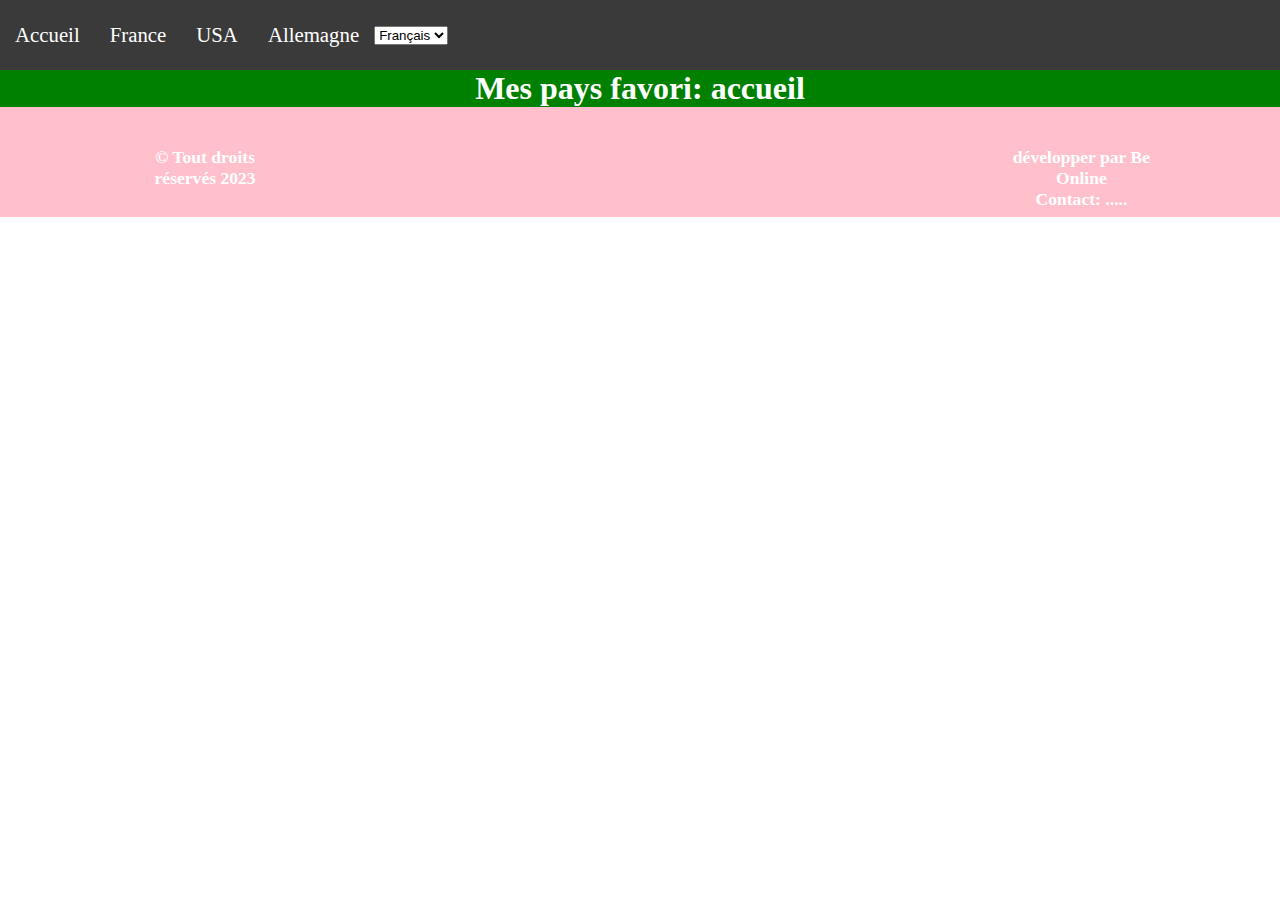
==== index.html @ 6d09c2b2 "Add files via upload" ====
<!DOCTYPE html>
<html lang="fr">
<head>
    <meta charset="UTF-8">
    <meta http-equiv="X-UA-Compatible" content="IE=edge">
    <meta name="viewport" content="width=device-width, initial-scale=1.0">
    <title>les pays</title>

<link rel="stylesheet" href="style.css">

</head>
<body>
    <header id="navbar" class="nav">
        <a href="index.html">Accueil</a>
        <a href="France-fr.html">France</a>
        <a href="USA-fr.html">USA</a>
        <a href="Allemagne-fr.html">Allemagne</a>
        <select onchange="window.location.href=this.value"class="lang">
            <option value="index.html">Français</option>
            <option value="lang/en/index-en.html">English</option>
            <option value="lang/de/index-de.html">Deutsch</option>
        </select>
        <a class="icon" onclick="myFunction()">&#9776;</a>
    </header>
<!-- partie principale -->
<section class="accueil">
    <div>
        <h1>Mes pays favori: accueil</h1>
    </div>
</section>
<!-- footer -->
<footer class="basDePage">
    <div class="copyrightGauche">
        <h5>&copy; Tout droits réservés 2023</h5>
    </div>
    <div class="développerPar">
        <h5>développer par Be Online <br>
        Contact: .....</h5>
    </div>
</footer>

<!-- Mode Responsive Navbar -->
    <script>
        function myFunction() {
            var x = document.getElementById("navbar");
            if (x.className === "nav") {
                x.className += " responsive";
            } else {
                x.className = "nav";
            }
        }
    </script>
    
</body>
</html>
---- style.css ----
html{
    scroll-behavior: smooth;
}

*{
    margin: 0;
    padding: 0;
    list-style: none;
    text-decoration: none;
}
/* besoin */
.accueil{
    text-align: center;
    color: darkblue;
    background-color: green;
}

/*  */
/*  */
/* besoin */
header{
    width: 100%;
    height: 70px;
    background-color: #3a3a3a;
    display: flex;
    align-items: center;
    position: relative;
    flex-direction: row;
}
/* besoin */
header > a{
    color: white;
    margin: 0 15px;
    font-size: 1.3em;
}
/* besoin */
h1{
    color: rgb(255, 255, 255);
}


.division{
    background-color: lightblue;
    padding: 15px 15%;
}

/*  */



.basDePage{
    height: 50px;
    background-color: cadetblue;
    display: flex;
    flex-wrap: wrap;
    padding: 30px 8%;
    justify-content: space-between;
}

h5{
    font-size: 1.1em;
}



/*  */
/*  */


.basDePage{
    background-color: pink;
}



.cellules{
    display: flex;
    margin: 10px 5%;
    padding: 10px 5%;
}

.cellules .prix p{
    text-align: center;
}

h5{
    text-align: center;
    color: white;
    padding: 10px 10%;
}

header .icon{
    display: none;
}

@media (max-width: 600px){
    header > a,
    header button{
      display: none;
    }

    header .icon{
        display: block;
        position: absolute;
        right: 0;
        text-align: center;
        width: 5% !important;
        top: 20px;
        padding: 0 !important;
        /* transform: translateY(-50%); */
        cursor: pointer;
    }

    header.responsive > a{
        padding: 10px 0;

    }


    header.responsive > a,
    header.responsive .dropdown-1{
        display: block;
        /* padding: 10px 0; */
        width: 100%;
        /* text-align: left; */
    }

    header.responsive button{
        display: block;
        padding: 10px 0;

    }

    header {
        flex-direction: column;
        min-height: 70px;
        height: 100%;
        align-items: flex-start;
        /* ?? */

    }

    header .dropdown-1:hover .content{
        position: relative;
        width: 100%;
        top: 0;
        /* display: block;
        display: flex;
        flex-direction: column;
        position: relative;
        background-color: white;
        top: 70px;
        width: 100%;
        padding: 10px 15px;
        box-sizing: border-box;
        color: black; */
    }

    

 
    
   

}
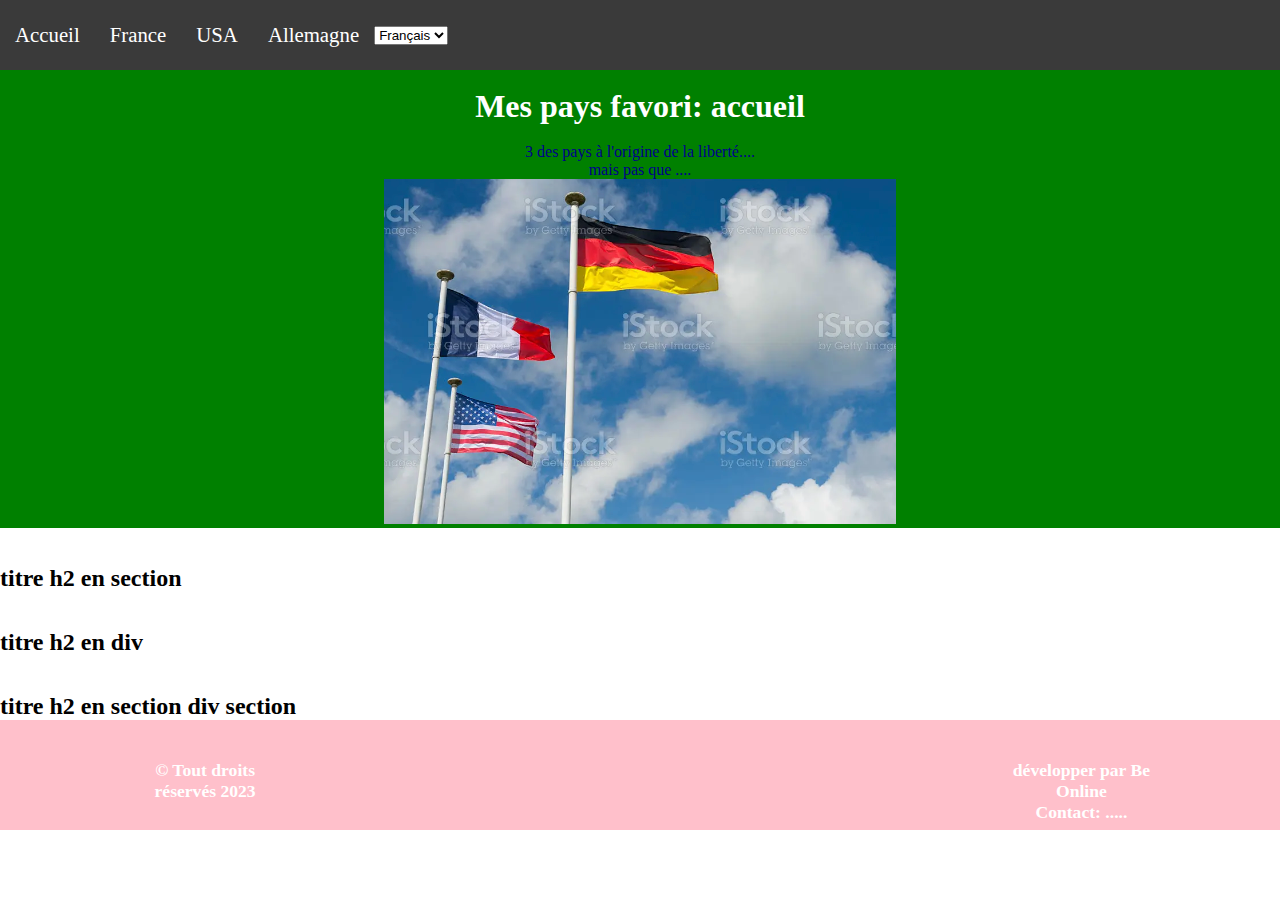
==== commit 3147d73f: "Add files via upload" ====
--- a/index.html
+++ b/index.html
@@ -24,10 +24,57 @@
     </header>
 <!-- partie principale -->
 <section class="accueil">
-    <div>
+ 
+        <br>
         <h1>Mes pays favori: accueil</h1>
+        <br>
+
+    <div style="position : relative">
+        <span id="introPays">3 des pays à l'origine de la liberté.... <br>
+        mais pas que .... <br></span>
+        <!-- <span id="introPays">Texte sur une image</span> -->
+        <img src="img/Screen Shot 2023-04-17 at 19.48.48.png" alt="flagS"  >
+    </div> 
+</section>
+
+<!-- <br><br><br><br><br><br><br>
+<div id="container-flex">
+    <div class="carte">
+        1
     </div>
+    <div class="carte">
+        2
+    </div>
+    <div class="carte">
+        3
+    </div>
+</div> -->
+
+
+<h1>titre h1 en section</h1>
+<section>
+   
 </section>
+
+<h2>titre h2 en section</h2>
+<section>
+   
+</section>
+
+
+
+<div>
+    <h1>titre h1 en div</h1><h2>titre h2 en div</h2>
+</div>
+
+<section>
+<div>
+    <h1>titre h1 en section div section</h1>
+    <h2>titre h2 en section div section</h2>
+</div>
+</section>
+
+
 <!-- footer -->
 <footer class="basDePage">
     <div class="copyrightGauche">
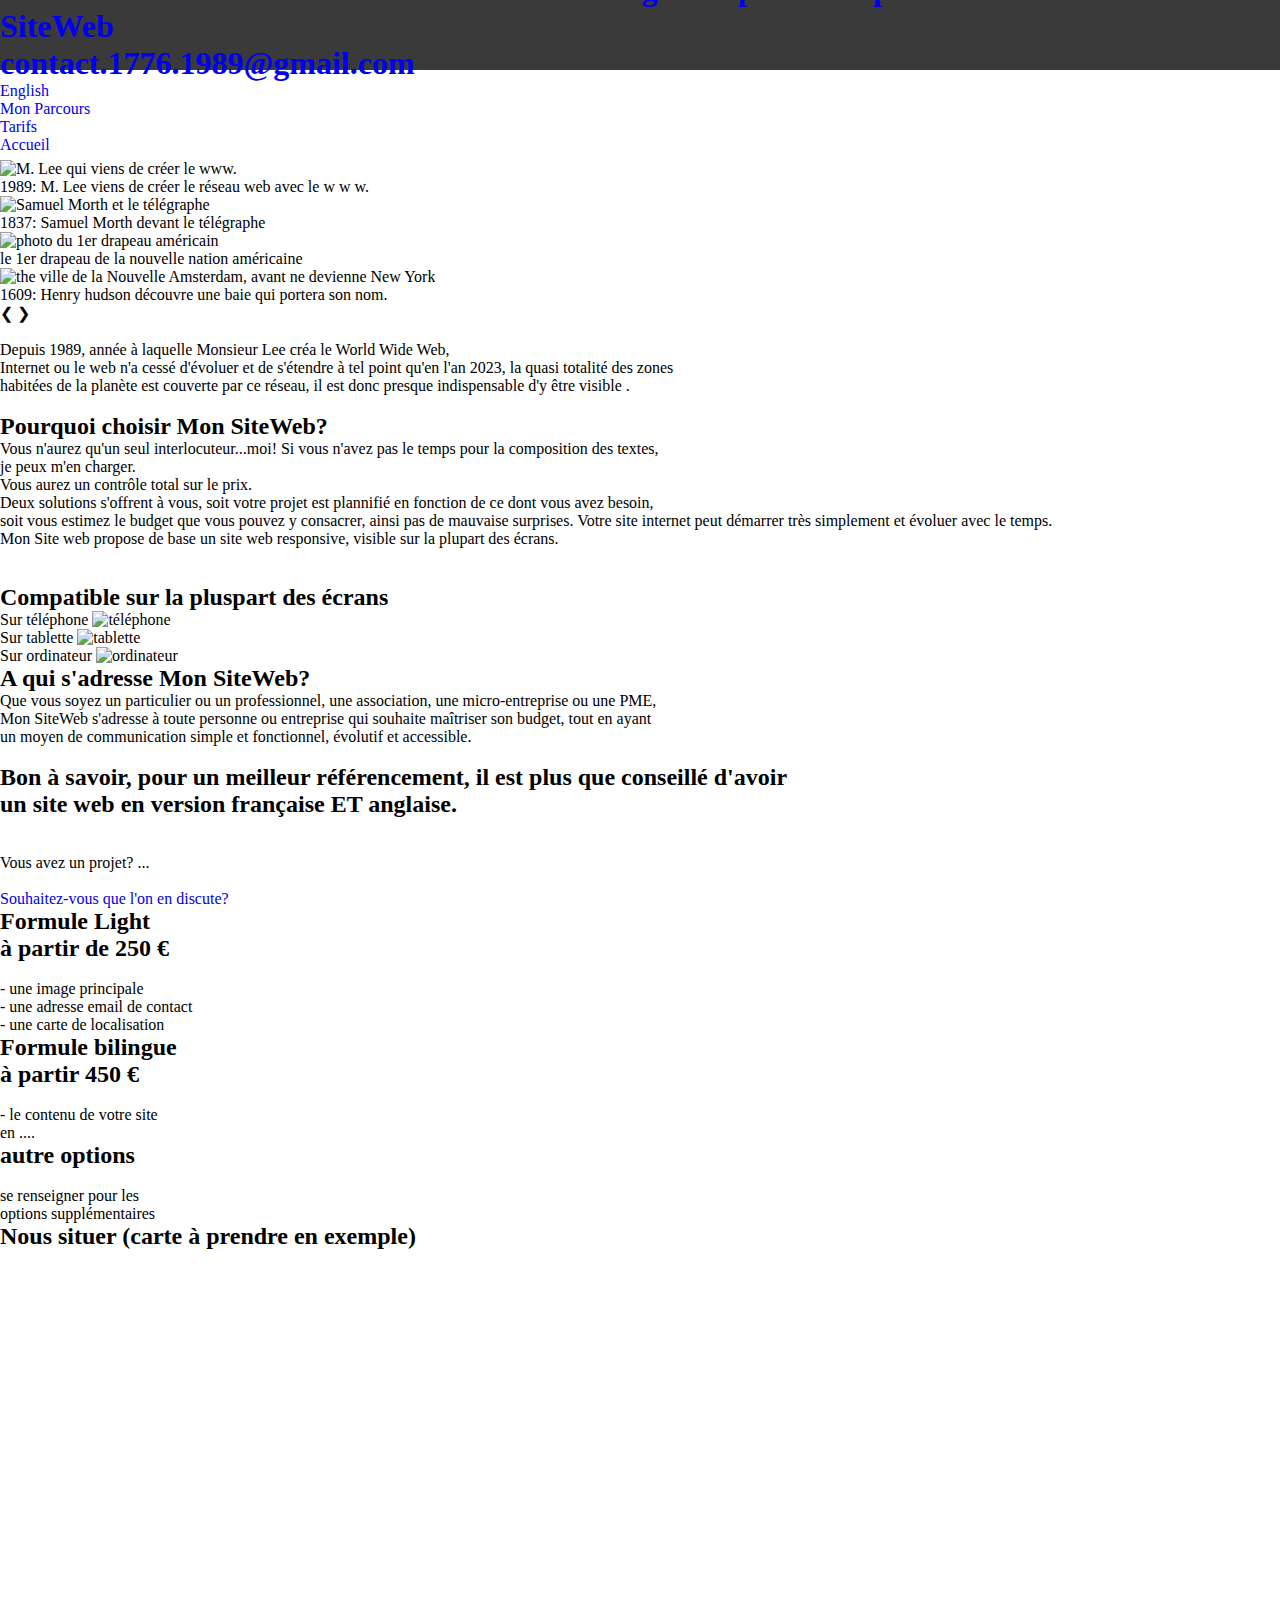
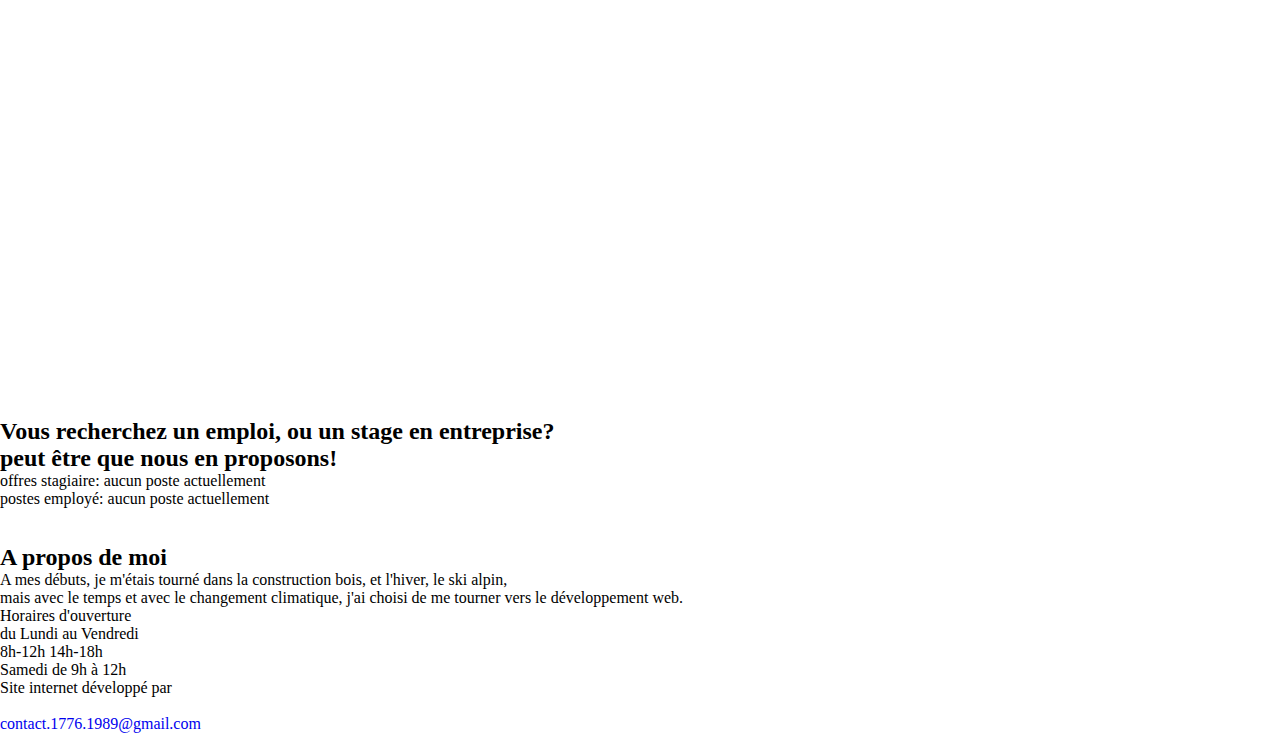
==== commit e1c47b6c: "Update index.html" ====
--- a/index.html
+++ b/index.html
@@ -1,102 +1,217 @@
+
 <!DOCTYPE html>
 <html lang="fr">
 <head>
     <meta charset="UTF-8">
-    <meta http-equiv="X-UA-Compatible" content="IE=edge">
     <meta name="viewport" content="width=device-width, initial-scale=1.0">
-    <title>les pays</title>
+    <title>Document</title>
 
 <link rel="stylesheet" href="style.css">
 
 </head>
 <body>
-    <header id="navbar" class="nav">
-        <a href="index.html">Accueil</a>
-        <a href="France-fr.html">France</a>
-        <a href="USA-fr.html">USA</a>
-        <a href="Allemagne-fr.html">Allemagne</a>
-        <select onchange="window.location.href=this.value"class="lang">
-            <option value="index.html">Français</option>
-            <option value="lang/en/index-en.html">English</option>
-            <option value="lang/de/index-de.html">Deutsch</option>
-        </select>
-        <a class="icon" onclick="myFunction()">&#9776;</a>
+
+    <!-- navbar -->
+
+    <header>
+        <nav class="responsive">
+            <label for="responsive" class="responsive"><h1>Mon SiteWeb.com</h1>Menu</label>
+            <input type="checkbox" id="responsive" role="button">
+            <ul>
+                <li id="logo1"><a href="#accueil1"><h1>Votre site internet de A à Z sur mesure 
+                multilingue responsive à partir de 250 € avec Mon SiteWeb <br>
+            <a href="mailto:contact.1776.1989@gmail.com">contact.1776.1989@gmail.com</a> </h1></a></li>
+                <li class="menu1"><a href="En/index.html">English</a></li>
+                <li class="menu1"><a href="#parcours">Mon Parcours</a></li>
+                <li class="menu1"><a href="#tarif">Tarifs</a></li>
+                <li class="menu1"><a href="#accueil">Accueil</a></li>
+           
+            </ul>
+        </nav>
     </header>
-<!-- partie principale -->
-<section class="accueil">
- 
-        <br>
-        <h1>Mes pays favori: accueil</h1>
-        <br>
-
-    <div style="position : relative">
-        <span id="introPays">3 des pays à l'origine de la liberté.... <br>
-        mais pas que .... <br></span>
-        <!-- <span id="introPays">Texte sur une image</span> -->
-        <img src="img/Screen Shot 2023-04-17 at 19.48.48.png" alt="flagS"  >
+
+    <section id="accueil1"></section>
+
+    <!-- FIN navbar -->
+    <br><br><br><br><br>
+    <!-- carousel -->
+
+    <div class="slideshow-container">
+        <div class="mySlides fade">
+            <!-- <div class="numbertext">1 / 4</div> -->
+            <img src="media/1er site web.jpg" style="width: 100%" alt="M. Lee qui viens de créer le www.">
+            <div class="text">1989: M. Lee viens de créer le réseau web avec le w w w.</div>
+        </div>
+        <div class="mySlides fade">
+            <!-- <div class="numbertext">2 / 4</div> -->
+            <img src="media/Morse_Telegraph_1837- 1600x1000.jpg" style="width: 100%" alt="Samuel Morth et le télégraphe">
+            <div class="text">1837: Samuel Morth devant le télégraphe</div>
+        </div>
+        <div class="mySlides fade">
+            <!-- <div class="numbertext">3 / 4</div> -->
+            <img src="media/firts american flag istockphoto-483588791-1600x1000.jpg" style="width: 100%" alt="photo du 1er drapeau américain">
+            <div class="text">le 1er drapeau de la nouvelle nation américaine</div>
+        </div>
+        <div class="mySlides fade">
+            <!-- <div class="numbertext">3 / 4</div> -->
+            <img src="media/New_amsterdam Henry Hudson 1609- 1600x1000.jpg" style="width: 100%" alt="the ville de la Nouvelle Amsterdam, avant ne devienne New York">
+            <div class="text">1609: Henry hudson découvre une baie qui portera son nom.</div>
+        </div>
+    
+        <a class="prev" onclick="plusSlides(-1)">&#10094;</a>
+        <a class="next" onclick="plusSlides(1)">&#10095;</a>
+
+    </div>
+    <br>
+    <div style="text-align: center">
+        <span class="dot" onclick="currentSlides(1)"></span>
+        <span class="dot" onclick="currentSlides(2)"></span>
+        <span class="dot" onclick="currentSlides(3)"></span>
+        <span class="dot" onclick="currentSlides(4)"></span>
+
+    </div>
+
+    <!-- FIN carousel -->
+
+    <section id="accueil"></section>
+
+    <!-- introduction -->
+
+    <div class="introduction">
+        <p>Depuis 1989, année à laquelle Monsieur Lee créa le World Wide Web, <br> 
+            Internet ou le web n'a cessé d'évoluer et de s'étendre à tel point  qu'en l'an 2023, la quasi totalité des zones <br>
+        habitées de la planète est couverte par ce réseau, il est donc presque indispensable d'y être visible .
+    </p><br>
+    <h2>Pourquoi choisir Mon SiteWeb?</h2>
+    <p>Vous n'aurez qu'un seul interlocuteur...moi! Si vous n'avez pas le temps pour la composition des textes, <br>
+    je peux m'en charger. <br>Vous aurez un contrôle total sur le prix. <br>
+    Deux solutions s'offrent à vous, soit votre projet est plannifié en fonction de ce dont vous avez besoin, <br>
+    soit vous estimez le budget que vous pouvez y consacrer, ainsi pas de mauvaise surprises.
+    Votre site internet peut démarrer très simplement et évoluer avec le temps.</p>
+
+    <p>Mon Site web propose de base un site web responsive, visible sur la plupart des écrans.</p>
+    <br><br>
+
+  
+    </div>
+
+    <!-- FIN introduction -->
+
+    <!-- Vignette x 3 pour le responsive -->
+
+    <div class="flexboxV">
+        <h2>Compatible sur la pluspart des écrans</h2>
+        <ul>
+            <li class="vignette">Sur téléphone
+                <img src="media/Ondes-le-telephone-portable-est-il-dangereux.jpg" width="80%" alt="téléphone">
+            </li>
+            <li class="vignette">Sur tablette
+                <img src="media/tablette-retouche-photo.jpg" width="80%" alt="tablette">
+            </li>
+            <li class="vignette">Sur ordinateur
+                <img src="media/images.jpg" width="80%" alt="ordinateur">
+            </li>
+        </ul>
+    </div>
+
+    <!-- FIN Vignette x 3 pour le responsive -->
+
+    <!-- "pour qui" -->
+
+    <div class="pourQui">
+
+    <h2>A qui s'adresse Mon SiteWeb?</h2>
+    <p>Que vous soyez un particulier ou un professionnel, une association, une micro-entreprise ou une PME, <br>
+    Mon SiteWeb s'adresse à toute personne ou entreprise qui souhaite maîtriser son budget, tout en ayant <br>
+    un moyen de communication simple et fonctionnel, évolutif et accessible. </p>
+    <br>
+    <h2>Bon à savoir, pour un meilleur référencement, il est plus que conseillé d'avoir <br> 
+    un site web en version française ET anglaise.</h2>
+    <br><br>
+    <p class="discuter">Vous avez un projet? ... <br><br> 
+    <a href="mailto:contact.1776.1989@gmail.com">Souhaitez-vous que l'on en discute?</a></p>
+    </div>
+
+    <!-- FIN "pour qui" -->
+
+    <section id="tarif"></section>
+
+    <!-- vignettes formules et prix -->
+
+     <div class="flexboxTarif">
+        <ul>
+            <li class="gauche"><h2>Formule Light <br> 
+                à partir de 250 €</h2> <br>
+                - une image principale <br>
+                - une adresse email de contact <br>
+                - une carte de localisation</li>
+            <li class="millieu"><h2>Formule bilingue <br>
+                à partir 450 €</h2> <br>
+                - le contenu de votre site <br>
+                en ....</li>
+            <li class="droite"><h2>autre options</h2> <br>
+                se renseigner pour les <br>
+                options supplémentaires</li>
+        </ul>
+
+    <!-- FIN vignettes formules et prix -->
+    
+    <!-- vignettes x 2 map -->
+    <h2>Nous situer (carte à prendre en exemple)</h2>
+    <div class="flexboxC">
+        <ul>
+            <li>
+                <iframe class="carte" src="https://www.google.com/maps/embed?pb=!1m18!1m12!1m3!1d1996.1957918331684!2d6.702805324436844!3d46.184521494936384!2m3!1f0!2f0!3f0!3m2!1i1024!2i768!4f13.1!3m3!1m2!1s0x478c1d6a8c5640c1%3A0x70c7c34e0f536584!2sAquatic%20area%20Morzine!5e1!3m2!1sen!2sfr!4v1691048464298!5m2!1sen!2sfr" width="380px" height="380px" style="border:0;" allowfullscreen="" loading="lazy" referrerpolicy="no-referrer-when-downgrade"></iframe>
+            </li>
+         
+            <li>
+                <iframe class="carte" src="https://www.google.com/maps/embed?pb=!4v1691048760558!6m8!1m7!1sO_t_5WpVx7LYDyIeEl2rRw!2m2!1d46.18410466223309!2d6.704284328822208!3f195.792565014032!4f0!5f0.7820865974627469" width="380px" height="380px" style="border:0;" allowfullscreen="" loading="lazy" referrerpolicy="no-referrer-when-downgrade"></iframe>
+            </li>
+        </ul>
     </div> 
-</section>
-
-<!-- <br><br><br><br><br><br><br>
-<div id="container-flex">
-    <div class="carte">
-        1
-    </div>
-    <div class="carte">
-        2
-    </div>
-    <div class="carte">
-        3
-    </div>
-</div> -->
-
-
-<h1>titre h1 en section</h1>
-<section>
-   
-</section>
-
-<h2>titre h2 en section</h2>
-<section>
-   
-</section>
-
-
-
-<div>
-    <h1>titre h1 en div</h1><h2>titre h2 en div</h2>
-</div>
-
-<section>
-<div>
-    <h1>titre h1 en section div section</h1>
-    <h2>titre h2 en section div section</h2>
-</div>
-</section>
-
-
-<!-- footer -->
-<footer class="basDePage">
-    <div class="copyrightGauche">
-        <h5>&copy; Tout droits réservés 2023</h5>
-    </div>
-    <div class="développerPar">
-        <h5>développer par Be Online <br>
-        Contact: .....</h5>
-    </div>
-</footer>
-
-<!-- Mode Responsive Navbar -->
-    <script>
-        function myFunction() {
-            var x = document.getElementById("navbar");
-            if (x.className === "nav") {
-                x.className += " responsive";
-            } else {
-                x.className = "nav";
-            }
-        }
-    </script>
+
+    <!-- FIN vignettes x 2 map -->
+
+    <!-- recrutement -->
+       <!-- parcours -->
+       <h2>Vous recherchez un emploi, ou un stage en entreprise? <br> 
+        peut être que nous en proposons!</h2>
+       <p>offres stagiaire: aucun poste actuellement <br>
+        postes employé: aucun poste actuellement
+       </p>
+       <!-- FIN parcours -->
+    <!-- FIN recrutement -->
+
+    <br><br>
+    <section id="parcours"></section>
+
+    <!-- parcours -->
+    <h2>A propos de moi</h2>
+    <p>A mes débuts, je m'étais tourné dans la construction bois, et l'hiver, le ski alpin,<br> 
+    mais avec le temps et avec le changement climatique, j'ai choisi de me tourner vers le développement web.</p>
+    <!-- FIN parcours -->
+
+    <!-- footer -->
+
+    <footer>
+        <div class="flexboxF">
+            <ul>
+                <!-- <li>Copyrights <br>
+                de ? <br>
+                Mentions légales</li> -->
+                <li>Horaires d'ouverture <br>
+                du Lundi au Vendredi <br>
+                8h-12h 14h-18h <br>
+                Samedi de 9h à 12h <br> 
+                </li>
+                <li>Site internet développé par <br> <br>
+                <a href="mailto:contact.1776.1989@gmail.com">contact.1776.1989@gmail.com</a></li>
+            </ul>
+        </div> 
+    </footer>
+
+    <!-- FIN footer -->
     
+    <script src="script.js"></script>
 </body>
-</html>+</html>
